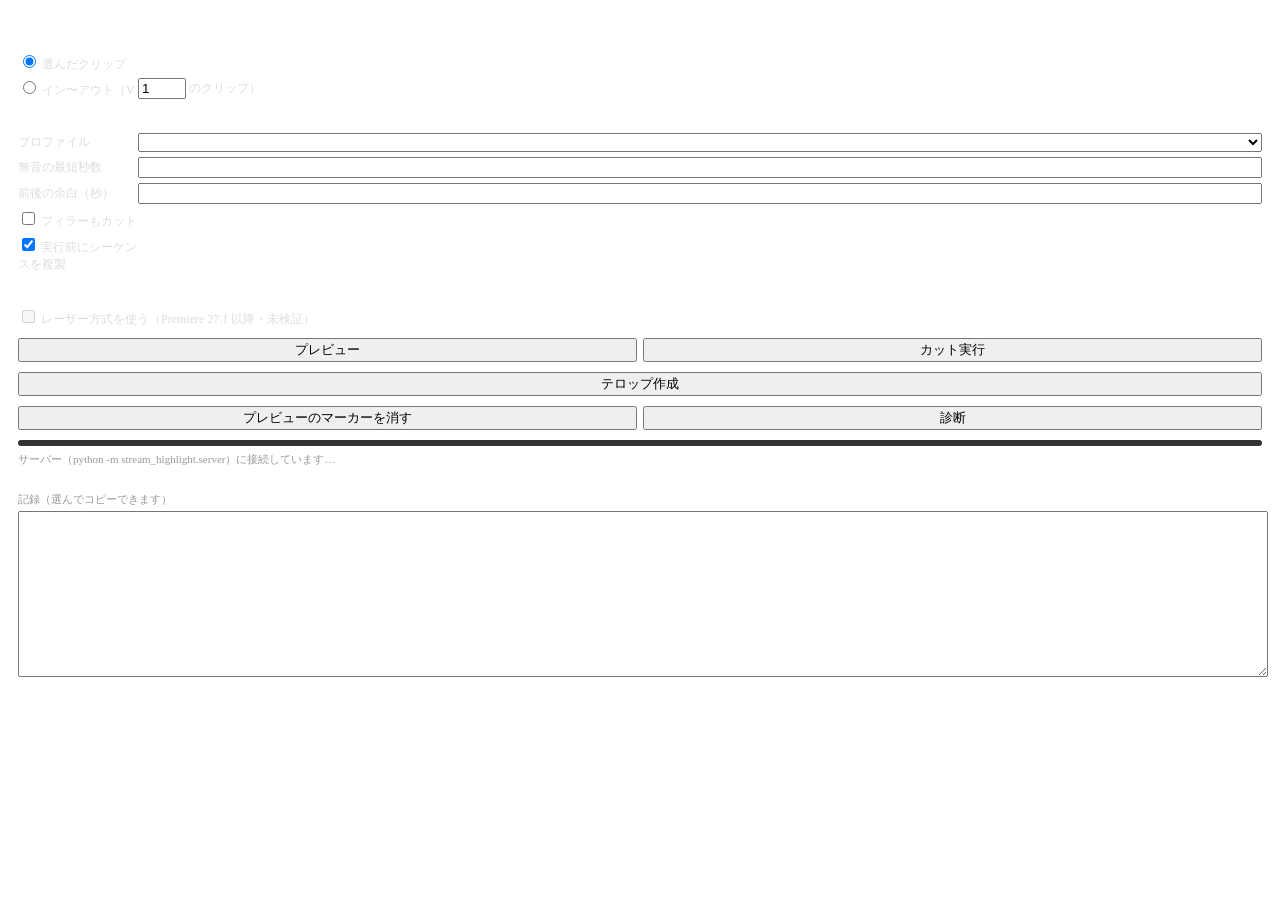
==== stream_highlight/premiere_panel/index.html @ bb04f378 "手元の動画の自動編集（CLI）と、Premiere の中で使うオートカットパネルを追加 CLI（python -m stream_highlight.autoedit 動画.mp4 --profile" ====
<!DOCTYPE html>
<html>
<head>
  <meta charset="utf-8">
  <style>
    body { color: #ddd; font-size: 12px; padding: 10px; }
    h2 { font-size: 13px; margin: 10px 0 6px; color: #fff; }
    .row { display: flex; align-items: center; margin: 5px 0; }
    .row label { flex: 0 0 120px; }
    .row input[type=number], .row select { flex: 1; }
    .buttons { display: flex; margin-top: 10px; }
    .buttons button { flex: 1; margin-right: 6px; }
    .buttons button:last-child { margin-right: 0; }
    #bar { height: 6px; background: #333; border-radius: 3px; margin-top: 10px; }
    #barFill { height: 6px; width: 0; background: #2d8ceb; border-radius: 3px; }
    #status { margin-top: 6px; min-height: 32px; }
    #log { width: 100%; height: 160px; margin-top: 4px; color: #ccc; font-size: 11px; }
    .error { color: #ff7b72; }
    .hint { color: #999; font-size: 11px; }
  </style>
</head>
<body>
  <h2>対象</h2>
  <div class="row">
    <label><input type="radio" name="target" id="targetSelection" checked> 選んだクリップ</label>
  </div>
  <div class="row">
    <label><input type="radio" name="target" id="targetRange"> イン〜アウト（V</label>
    <input type="number" id="rangeTrack" value="1" min="1" max="99" style="width:40px; flex:0 0 40px">
    <span>&nbsp;のクリップ）</span>
  </div>

  <h2>設定</h2>
  <div class="row"><label>プロファイル</label><select id="profile"></select></div>
  <div class="row"><label>無音の最短秒数</label><input type="number" id="gapCut" step="0.05" min="0.1" max="10"></div>
  <div class="row"><label>前後の余白（秒）</label><input type="number" id="pad" step="0.01" min="0" max="1"></div>
  <div class="row"><label><input type="checkbox" id="fillers"> フィラーもカット</label></div>
  <div class="row"><label><input type="checkbox" id="backup" checked> 実行前にシーケンスを複製</label></div>

  <h2>カットの方式</h2>
  <div class="row"><label style="flex:1"><input type="checkbox" id="useRazor" disabled> レーザー方式を使う（Premiere 27.1 以降・未検証）</label></div>
  <div id="strategy" class="hint"></div>

  <div class="buttons">
    <button id="previewBtn">プレビュー</button>
    <button id="cutBtn" uxp-variant="cta">カット実行</button>
  </div>
  <div class="buttons">
    <button id="captionBtn">テロップ作成</button>
  </div>
  <div class="buttons">
    <button id="clearBtn">プレビューのマーカーを消す</button>
    <button id="diagnoseBtn">診断</button>
  </div>

  <div id="bar"><div id="barFill"></div></div>
  <div id="status" class="hint">サーバー（python -m stream_highlight.server）に接続しています…</div>
  <div class="hint" style="margin-top:8px">記録（選んでコピーできます）</div>
  <textarea id="log" readonly></textarea>

  <script src="main.js"></script>
</body>
</html>
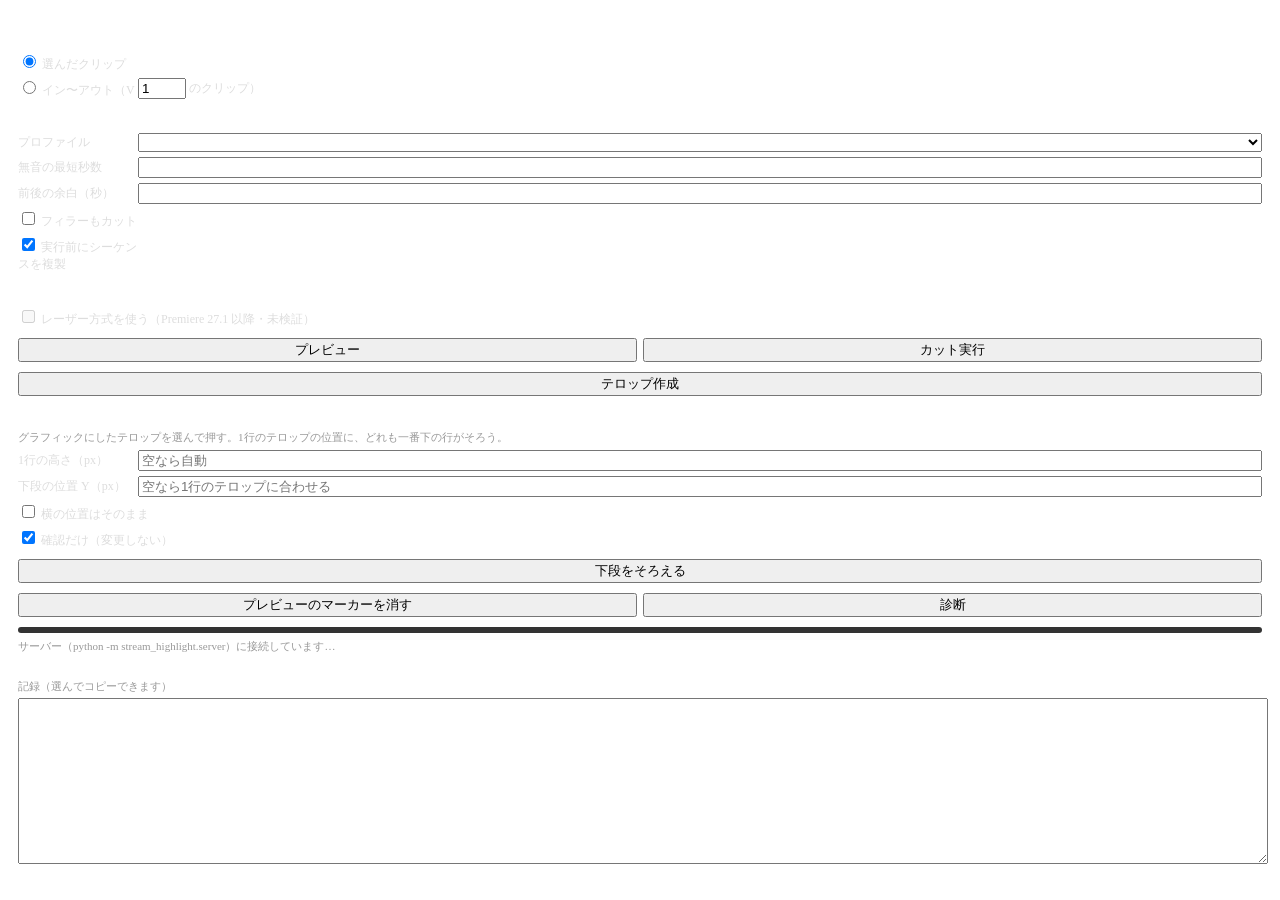
==== commit 9b42401a: "オートカットパネルに「テロップの下段をそろえる」を追加 - 行数の違うテロップを、一番下の行の高さでそろえる（n行は n-1 行分上へ） - Premiere 26 はソーステキストを返さないので、保" ====
--- a/stream_highlight/premiere_panel/index.html
+++ b/stream_highlight/premiere_panel/index.html
@@ -48,6 +48,16 @@
   <div class="buttons">
     <button id="captionBtn">テロップ作成</button>
   </div>
+
+  <h2>テロップの下段をそろえる</h2>
+  <div class="hint">グラフィックにしたテロップを選んで押す。1行のテロップの位置に、どれも一番下の行がそろう。</div>
+  <div class="row"><label>1行の高さ（px）</label><input type="number" id="lineHeight" step="1" min="1" max="1000" placeholder="空なら自動"></div>
+  <div class="row"><label>下段の位置 Y（px）</label><input type="number" id="baseY" step="1" min="1" max="10000" placeholder="空なら1行のテロップに合わせる"></div>
+  <div class="row"><label style="flex:1"><input type="checkbox" id="keepX"> 横の位置はそのまま</label></div>
+  <div class="row"><label style="flex:1"><input type="checkbox" id="alignDryRun" checked> 確認だけ（変更しない）</label></div>
+  <div class="buttons">
+    <button id="alignBtn">下段をそろえる</button>
+  </div>
   <div class="buttons">
     <button id="clearBtn">プレビューのマーカーを消す</button>
     <button id="diagnoseBtn">診断</button>
